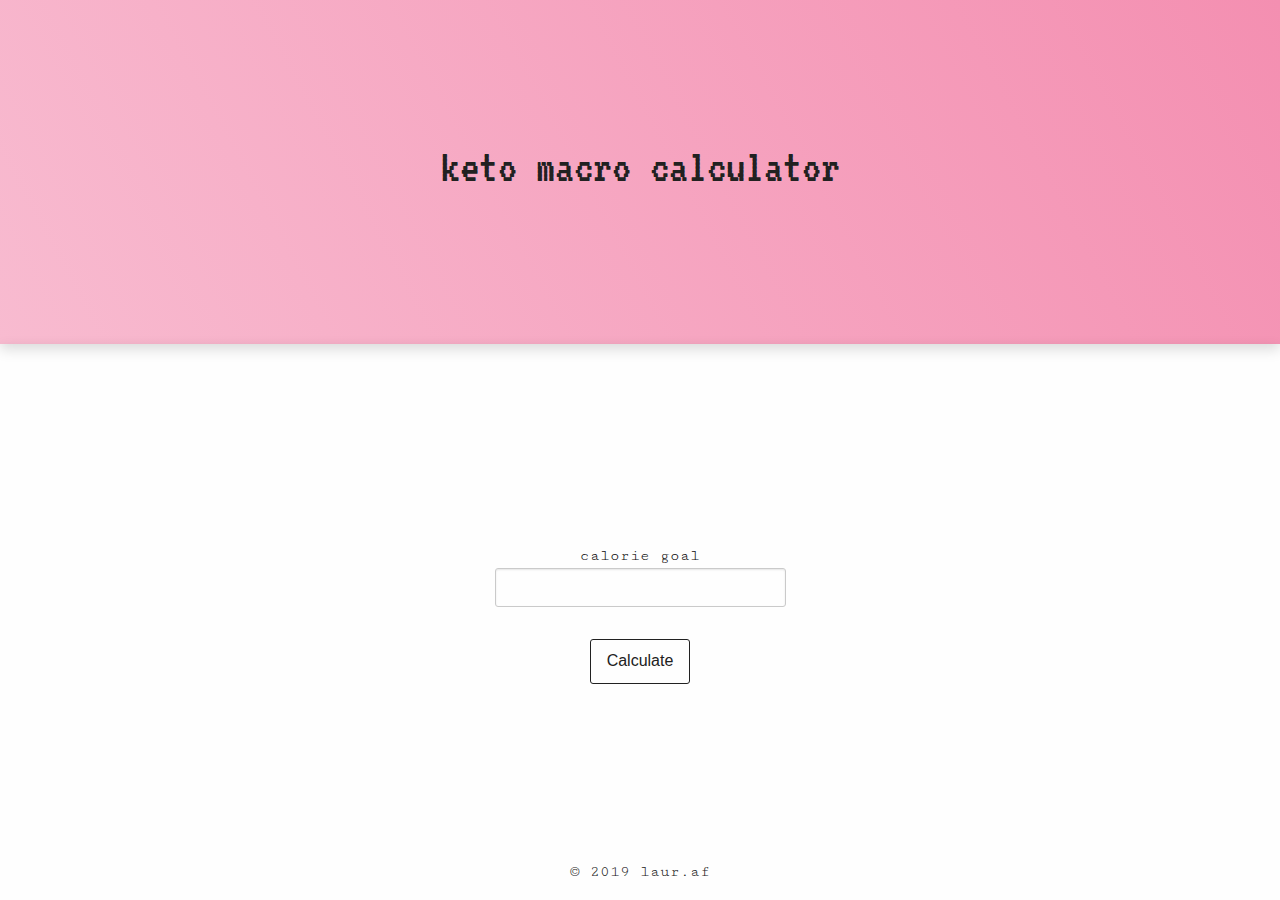
==== index.html @ 2cba4e42 "simplify code" ====
<!doctype html>
<html>
	<head>
		<meta charset="utf-8">
		<meta http-equiv="x-ua-compatible" content="ie=edge">
		<meta name="viewport" content="width=device-width, initial-scale=1.0">
		<title>Keto Macro Calculator</title>
		<meta name="description" content="Use this tool to calculate your ideal ratios of fat, protein, and carbs for the keto diet.">
		<link rel="stylesheet" href="css/foundation.css">
		<link rel="stylesheet" href="css/app.css">
		<link rel='shortcut icon' href='' type='image/x-icon'/ >
		<link href="https://fonts.googleapis.com/css?family=Cutive+Mono|VT323" rel="stylesheet">
		<meta class="foundation-mq">
		<script language="JavaScript">
			var calculate = function() {
				var calories = $("#calories").val();
				var fat_grams = (Math.round((calories * .75)/9))
				var protein_grams = (Math.round((calories * .20)/4))
				var carb_grams = (Math.round((calories * .05)/4))
				document.getElementById("macro-goals").innerText = "You should eat " + fat_grams + "g fat, " + protein_grams + "g protein, and " + carb_grams + "g carbs.";
			}
		</script>
	</head>
	<body>
		<!--hero-->
		<section class="section" id="hero">
			<div class="inner">
				<div class="row">
					<div class="large-12 columns text-center">
						<div class="hero-text">
							<h1 class="hero-title">keto macro calculator</h1>
						</div>
					</div>
				</div>
			</div>
		</section>
		<!--calculator-->
		<section class="section" id="services">
			<div class="inner">
				<div class="row">
					<div class="large-12 columns text-center">
						<div id="bmi-calculator" class="calculator">
							<span>calorie goal</span>
							<input type="number" id="calories">
							<div class="row">
								<button class="button" onclick="calculate()">Calculate</button>
							</div>
							<div class="row">
								<div id="macro-goals">				
							</div>
							</div>
							</div>
						</div>
					</div>
				</div>
			</div>
		</section>
		<!--footer-->
		<section class="section" id="homepage-footer">
			<div class="inner">
				<div class="row">
					<div class="large-12 columns text-center">
						<span>&copy; 2019 laur.af</span>
					</div>
				</div>
			</div>
		</section>
		<!--scripts-->
		<script src="js/vendor/jquery.js"></script>
		<script src="js/vendor/what-input.js"></script>
		<script src="js/vendor/foundation.js"></script>
		<script src="js/app.js"></script>
	</body>
</html>
---- css/app.css ----
body {
	font-family: 'Cutive Mono', monospace;
	overflow-x: hidden;
}
a {
	cursor: pointer;
}
h1, h2, h3, h4, h5, h6 {
	font-family: 'VT323', monospace;
}
h1 {
	font-weight: 300;
}
h2 {
	font-size: 1.8rem;
    margin-bottom: 0;
}
h3 {
	font-weight: 300;
	font-size: 1.469rem;
	margin-top: 1.618rem;
}
.button {
	border: 1px solid #212121;
	color: #212121;
	font-size: 1rem;
	margin: 1rem .618rem;
	margin-left: 1rem;
	background-color: transparent;
}
.button:hover {
	background-color: #F48FB1;
	color: #212121;
}
/*sections*/
section.section {
	padding: 2rem;
    box-shadow: 0 5px 13px rgba(0,0,0,.15);
    display: table;
    width: 100%;
}
section.section .inner {
	display: table-cell;
	vertical-align: middle;
}
section.section .lead-in-text {
	padding-top: 1.618rem;
}
.pink-background {
	background-color: #fce4ec;
}
/* header */
section#header {
	z-index: 3;
	position: fixed;
    background-color: #F8BBD0;
    width: 100%;
    padding: 1rem;
    height: 77px;
    box-shadow: 0 5px 13px rgba(0,0,0,.0618);
}
section#header img {
	height: 35px;
    margin-right: .618rem;
}
section#header .button {
	margin: 0 0 0 1rem;
}

section#header .header-title {
	line-height: 45px;
	font-size: 1.382rem;
	font-family: 'VT323', monospace;
	font-size: 1.618rem;
}
/* hero */
section#hero {
	background-image:linear-gradient(61.8deg, #F8BBD0, #F48FB1);
	color: #212121;
	/* padding-top: 77px; */
	min-height: 38.2vh
}
section#hero .geometric-shape img {
	height: 188px;
	margin-top: 2rem;
}

section#hero .hero-title {
	/* margin-top: -1rem; */
}
/*bmi calculator*/
section#services {
	min-height: 61.8vh
}

#bmi-calculator {
	max-width: 30%;
	margin-left: auto;
	margin-right: auto;
}
@media (max-width: 641px){
	#bmi-calculator {
		max-width: 80%;
	}
}

#bmi-calculator button {
	margin-left: auto;
	margin-right: auto;
}
#bmi-calculator #bmi {
	margin-left: auto;
	margin-right: auto;
}

/*footer*/
section#homepage-footer {
	padding: 1rem;
	color: #212121;
	background-color: #fefefe;
	margin-top: -56px;
	position: sticky;
	box-shadow: none;
}


/* mobile */
@media (max-width: 1024px){
	h3 {
		font-size: 1.3rem;
	}
@media (max-width: 641px){
	h2 {
		font-size: 1.618rem;
	}
	section#hero .hero-title {
		font-size: 2.382rem;
	}
}
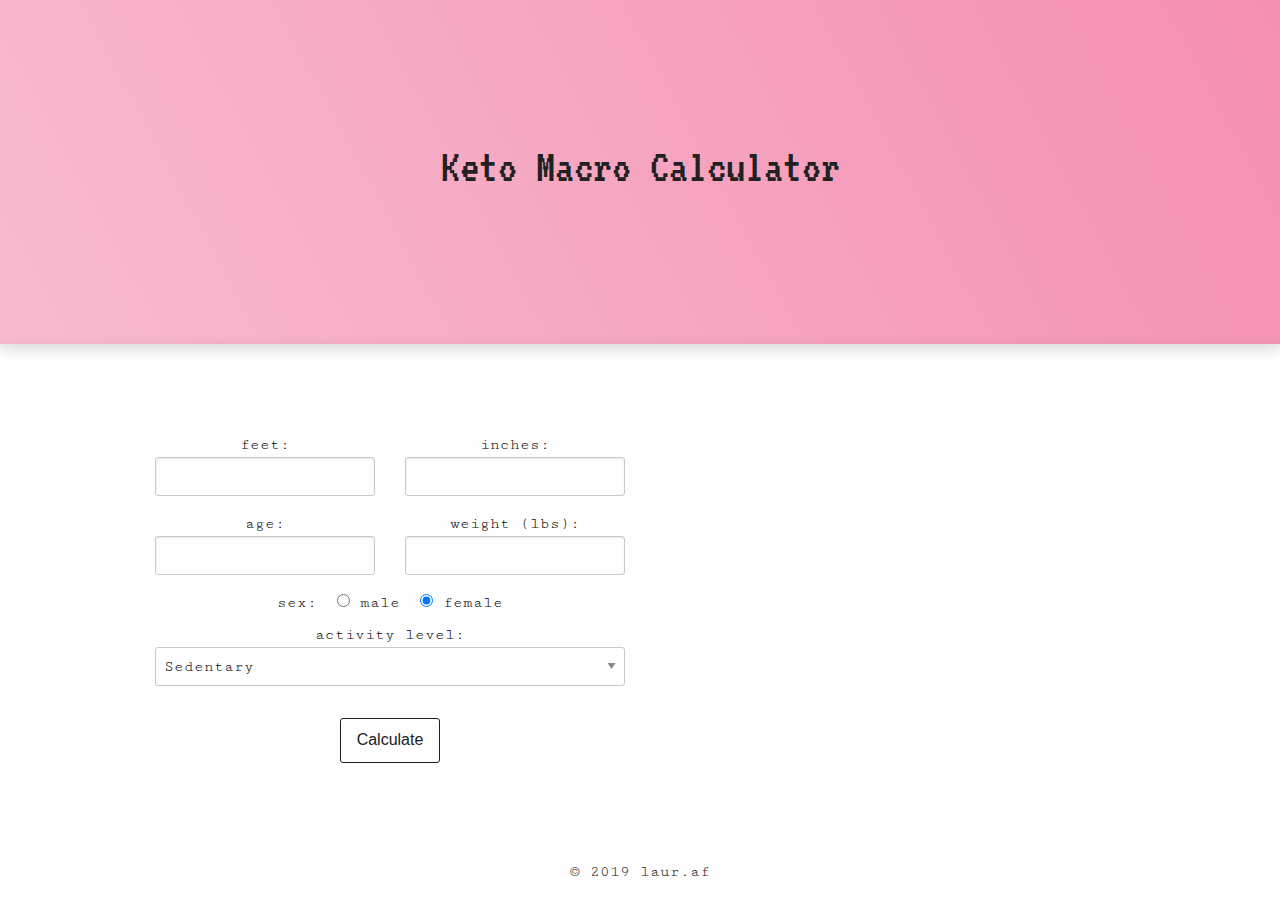
==== commit 037dbe15: "make calculator index" ====
--- a/index.html
+++ b/index.html
@@ -12,12 +12,61 @@
 		<link href="https://fonts.googleapis.com/css?family=Cutive+Mono|VT323" rel="stylesheet">
 		<meta class="foundation-mq">
 		<script language="JavaScript">
+			//universal conversions
+			var insToCms = function(ins){
+				return parseInt(ins) * 2.54;
+			}
+			var cmsToIns = function(cms){
+				return parseInt(cms) / 2.54;
+			}
+			var lbsToKgs = function(lbs, d){
+				return (parseInt(lbs) / 2.205).toFixed(d);
+			}
+			var kgsToLbs = function(kgs, d){
+				return (parseInt(kgs) * 2.205).toFixed(d);
+			}
+			//calculator
 			var calculate = function() {
-				var calories = $("#calories").val();
+				//inputs
+				var weight = $("#weight").val();
+				var feet = $("#feet").val();
+				var inches = $("#inches").val();
+				var age = $("#age").val();
+				//conversions
+				var height_cm = insToCms((parseInt(feet) * 12) + parseInt(inches));
+				var weight_kg = lbsToKgs(weight, 2);
+				//calculate bmr based on sex
+				var male = document.getElementById("male");
+				var female = document.getElementById("female");
+				if (male.checked){
+    				var bmr_calories = Math.round(66 + (height_cm * 5) + (weight_kg * 13.7) - (age * 6.8));
+				} else if (female.checked) {
+    				var bmr_calories = Math.round(655 + (height_cm * 1.8) + (weight_kg * 9.6) - (age * 4.7));
+				}
+				//calculate maintenance calories based on activity level
+				var activity = document.getElementById("activity").value;
+				if (activity == 'sedentary'){
+					var calories = Math.round(bmr_calories * 1.2);
+				} else if (activity == 'lightly'){
+					var calories = Math.round(bmr_calories * 1.375);
+				} else if (activity == 'moderately'){
+					var calories = Math.round(bmr_calories * 1.55);
+				} else if (activity == 'very'){
+					var calories = Math.round(bmr_calories * 1.725);
+				} else if (activity == 'athlete'){
+					var calories = Math.round(bmr_calories * 1.9);
+				}
+				//calculate macros based on calories
 				var fat_grams = (Math.round((calories * .75)/9))
 				var protein_grams = (Math.round((calories * .20)/4))
 				var carb_grams = (Math.round((calories * .05)/4))
-				document.getElementById("macro-goals").innerText = "You should eat " + fat_grams + "g fat, " + protein_grams + "g protein, and " + carb_grams + "g carbs.";
+				//print results
+				document.getElementById("results").innerText = `
+					Maintenance: ${calories} cals
+					Fat: ${fat_grams}g
+					Protein: ${protein_grams}g
+					Carbs: ${carb_grams}g
+				`;			
 			}
 		</script>
 	</head>
@@ -28,7 +77,7 @@
 				<div class="row">
 					<div class="large-12 columns text-center">
 						<div class="hero-text">
-							<h1 class="hero-title">keto macro calculator</h1>
+							<h1 class="hero-title">Keto Macro Calculator</h1>
 						</div>
 					</div>
 				</div>
@@ -38,17 +87,55 @@
 		<section class="section" id="services">
 			<div class="inner">
 				<div class="row">
-					<div class="large-12 columns text-center">
+					<div class="large-6 small-12 columns text-center">
 						<div id="bmi-calculator" class="calculator">
-							<span>calorie goal</span>
-							<input type="number" id="calories">
 							<div class="row">
-								<button class="button" onclick="calculate()">Calculate</button>
+								<div class="large-6 columns text-center">
+									<span>feet:</span>
+									<input type="number" id="feet">
+								</div>
+								<div class="large-6 columns text-center">
+									<span>inches:</span>
+									<input type="number" id="inches">
+								</div>
+								</div>
+								<div class="row">
+									<div class="large-6 columns text-center">
+										<span>age:</span>
+										<input type="number" id="age">
+									</div>
+									<div class="large-6 columns text-center">
+										<span>weight (lbs):</span>
+										<input type="number" id="weight">
+									</div>
+								</div>
+								<div class="row">
+									<div class="large-12 columns text-center">
+										<span>sex:</span>
+										<input type="radio" name="sex" value="male" id="male" checked><span>male</span>
+										<input type="radio" name="sex" value="female" id="female" checked><span>female</span>
+									</div>
+								</div>
+								<div class="row">
+									<div class="large-12 columns text-center">
+										<span>activity level:</span>
+										<select id="activity">
+											<option value="sedentary" id="sedentary">Sedentary</option>
+											<option value="lightly" id="lightly">Lightly Active</option>
+											<option value="moderately" id="moderately">Moderately Active</option>
+											<option value="very" id="very">Very Active</option>
+											<option value="athlete" id="athlete">Athlete</option>
+										</select>
+									</div>
+								</div>
+								<div class="row">
+									<button class="button" onclick="calculate()">Calculate</button>
+								</div>
 							</div>
+						</div>
+						<div class="large-6 small-12 columns text-left">
 							<div class="row">
-								<div id="macro-goals">				
-							</div>
-							</div>
+								<div id="results"></div>
 							</div>
 						</div>
 					</div>
--- a/css/app.css
+++ b/css/app.css
@@ -88,19 +88,20 @@
 section#hero .hero-title {
 	/* margin-top: -1rem; */
 }
-/*bmi calculator*/
+/*calculator*/
 section#services {
 	min-height: 61.8vh
 }
 
 #bmi-calculator {
-	max-width: 30%;
+	max-width: 100%;
 	margin-left: auto;
 	margin-right: auto;
+	padding-bottom: 2rem;
 }
 @media (max-width: 641px){
 	#bmi-calculator {
-		max-width: 80%;
+		max-width: 100%;
 	}
 }
 
@@ -113,13 +114,19 @@
 	margin-right: auto;
 }
 
+input[type='radio']{
+	margin: 0 .618rem 1rem;
+}
+#results {
+	padding: 0 2rem 2rem 2rem;
+}
 /*footer*/
 section#homepage-footer {
 	padding: 1rem;
 	color: #212121;
 	background-color: #fefefe;
 	margin-top: -56px;
-	position: sticky;
+	/* position: sticky; */
 	box-shadow: none;
 }
 
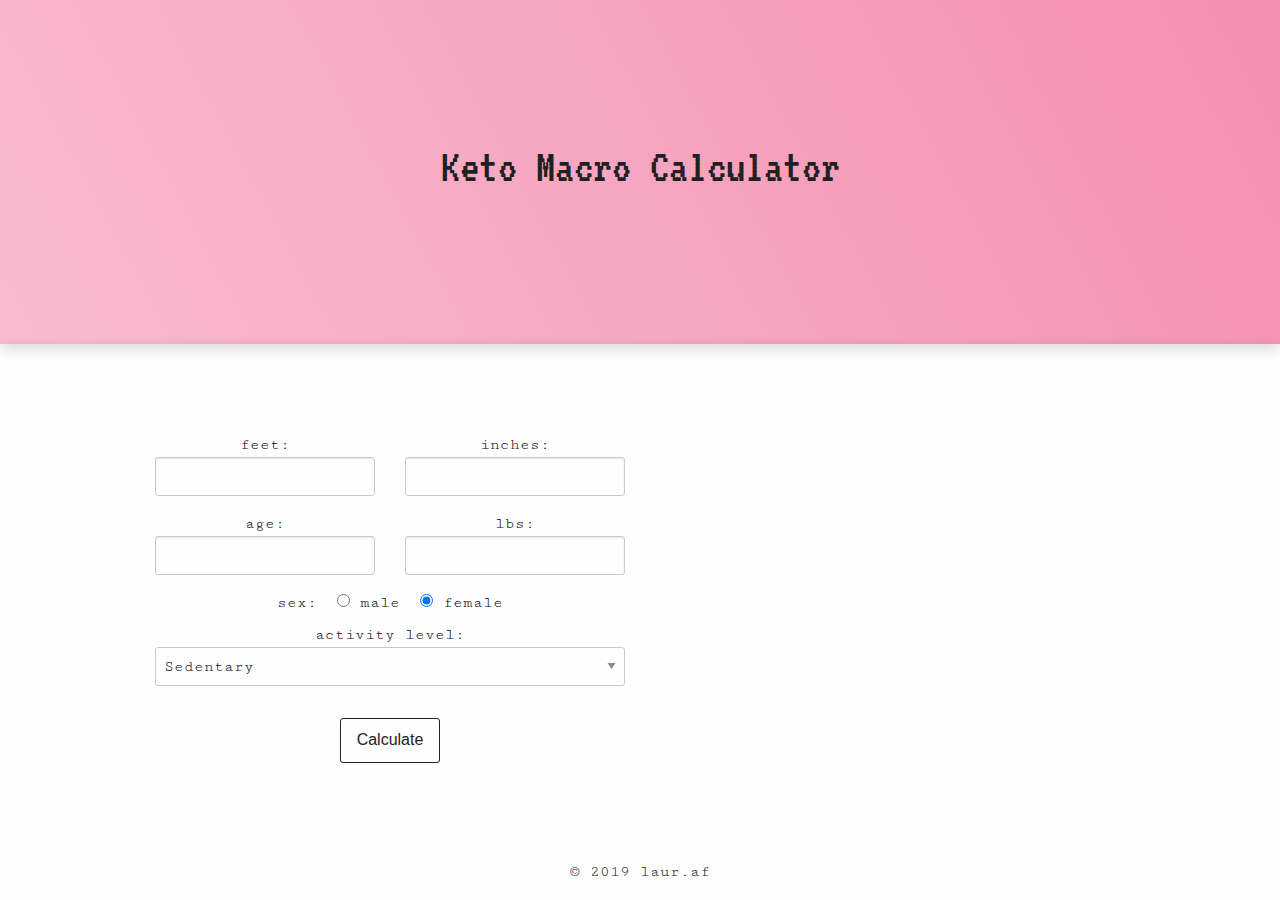
==== commit f25f2535: "updated lbs" ====
--- a/index.html
+++ b/index.html
@@ -105,7 +105,7 @@
 										<input type="number" id="age">
 									</div>
 									<div class="large-6 columns text-center">
-										<span>weight (lbs):</span>
+										<span>lbs:</span>
 										<input type="number" id="weight">
 									</div>
 								</div>
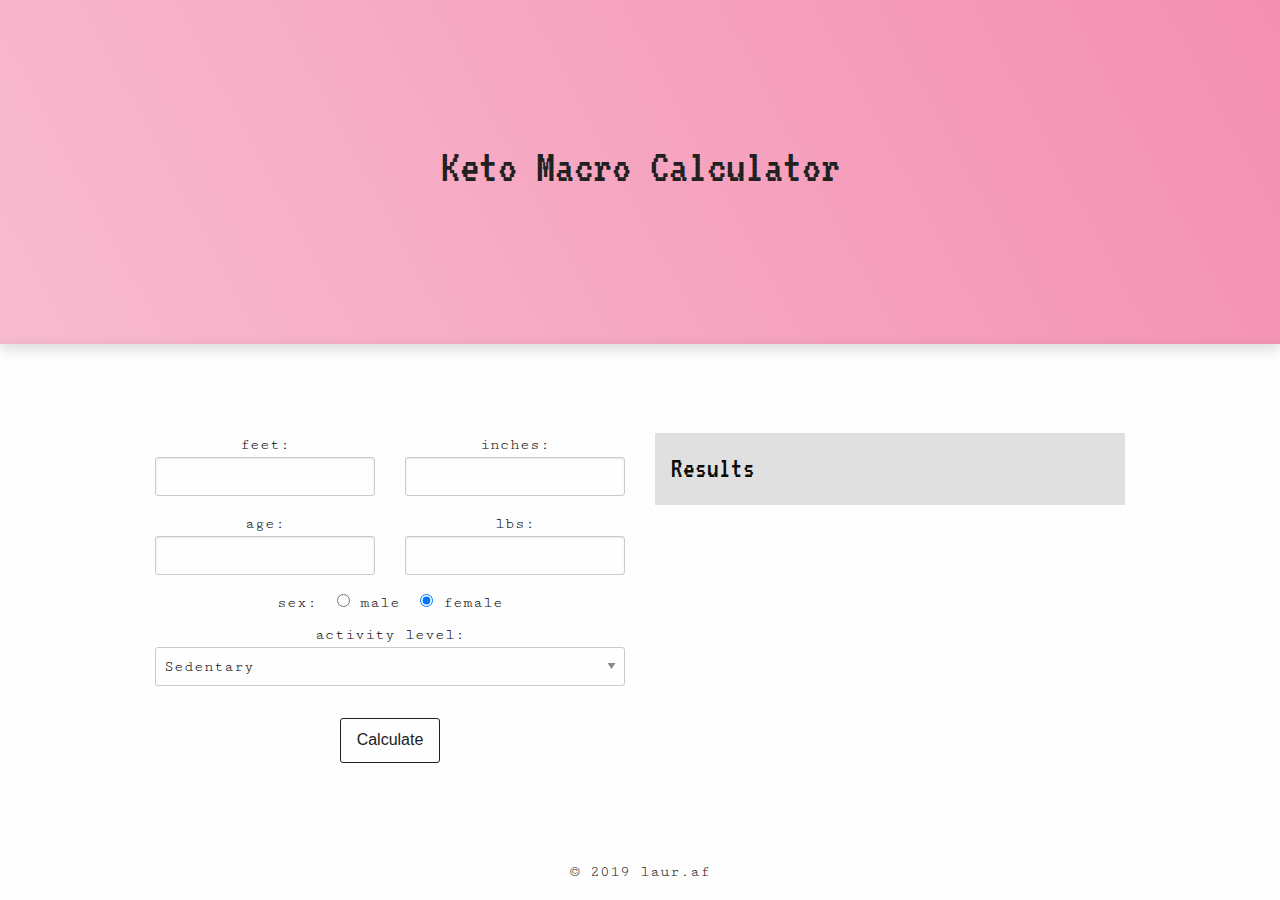
==== commit 5afccb30: "styling" ====
--- a/index.html
+++ b/index.html
@@ -134,7 +134,8 @@
 							</div>
 						</div>
 						<div class="large-6 small-12 columns text-left">
-							<div class="row">
+							<div class="results-area">
+								<h2>Results</h2>
 								<div id="results"></div>
 							</div>
 						</div>
--- a/css/app.css
+++ b/css/app.css
@@ -118,7 +118,13 @@
 	margin: 0 .618rem 1rem;
 }
 #results {
-	padding: 0 2rem 2rem 2rem;
+	/* padding: 0 2rem 2rem 2rem; */
+}
+.results-area {
+	padding: 1rem;
+	margin-bottom: 2rem;
+	/* background-color: #F5F5F5; */
+	background-color:#E0E0E0; 
 }
 /*footer*/
 section#homepage-footer {
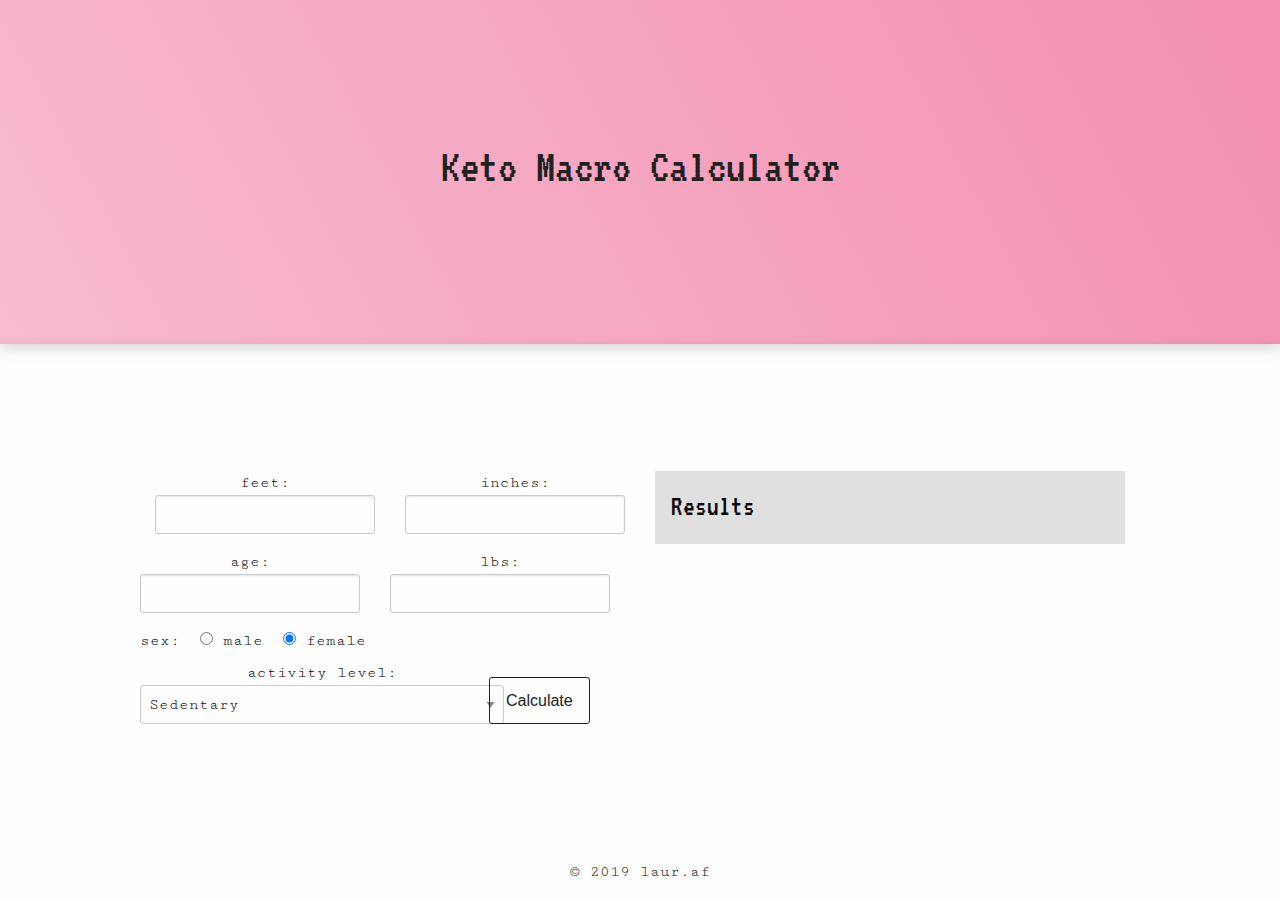
==== commit d463e861: "clean up divs" ====
--- a/index.html
+++ b/index.html
@@ -98,7 +98,6 @@
 									<span>inches:</span>
 									<input type="number" id="inches">
 								</div>
-								</div>
 								<div class="row">
 									<div class="large-6 columns text-center">
 										<span>age:</span>
@@ -133,11 +132,11 @@
 								</div>
 							</div>
 						</div>
-						<div class="large-6 small-12 columns text-left">
-							<div class="results-area">
-								<h2>Results</h2>
-								<div id="results"></div>
-							</div>
+					</div>
+					<div class="large-6 small-12 columns text-left">
+						<div class="results-area">
+							<h2>Results</h2>
+							<div id="results"></div>
 						</div>
 					</div>
 				</div>
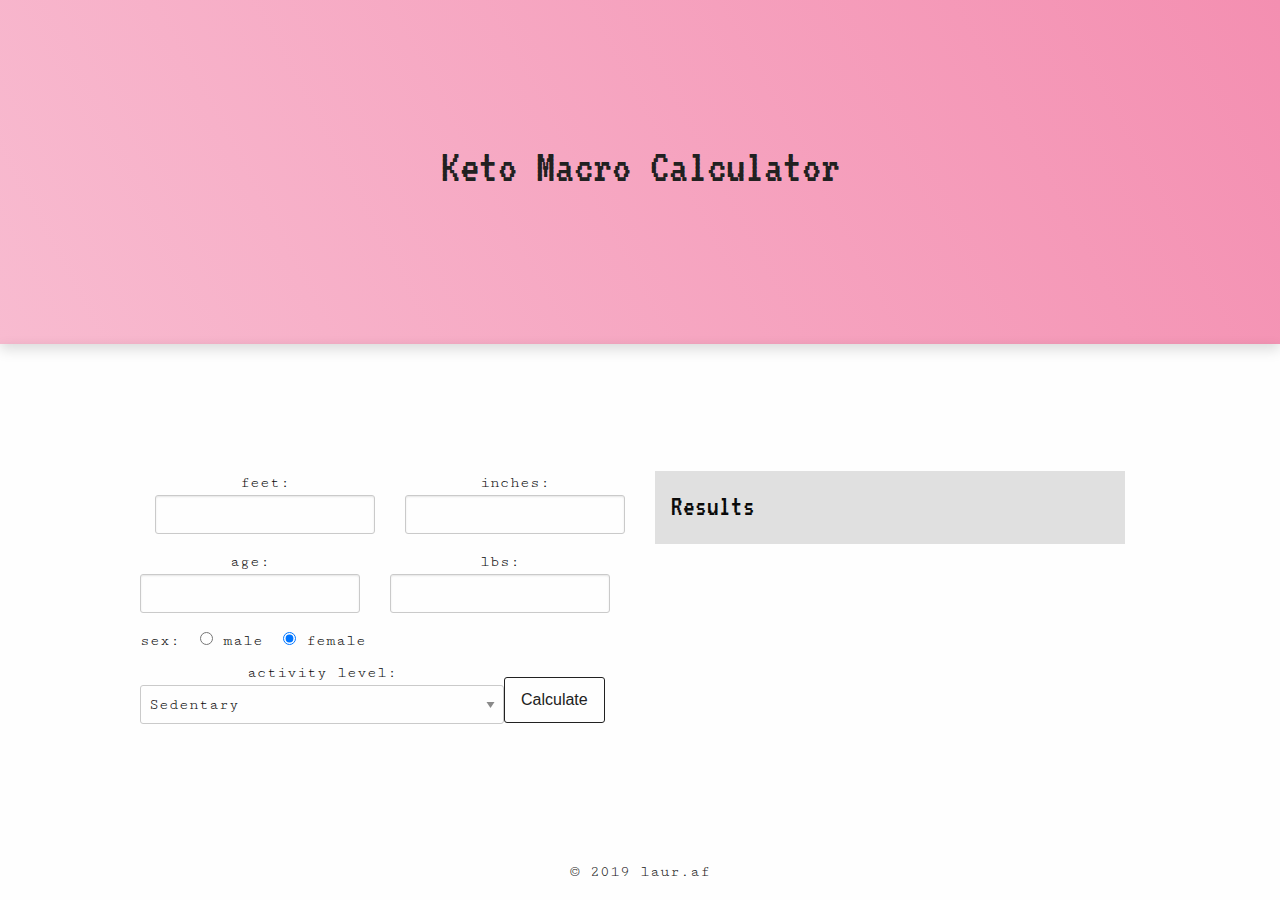
==== commit 1eae220a: "fix columns on button" ====
--- a/index.html
+++ b/index.html
@@ -128,7 +128,9 @@
 									</div>
 								</div>
 								<div class="row">
-									<button class="button" onclick="calculate()">Calculate</button>
+									<div class="large-12 columns text-center">
+										<button class="button" onclick="calculate()">Calculate</button>
+									</div>
 								</div>
 							</div>
 						</div>
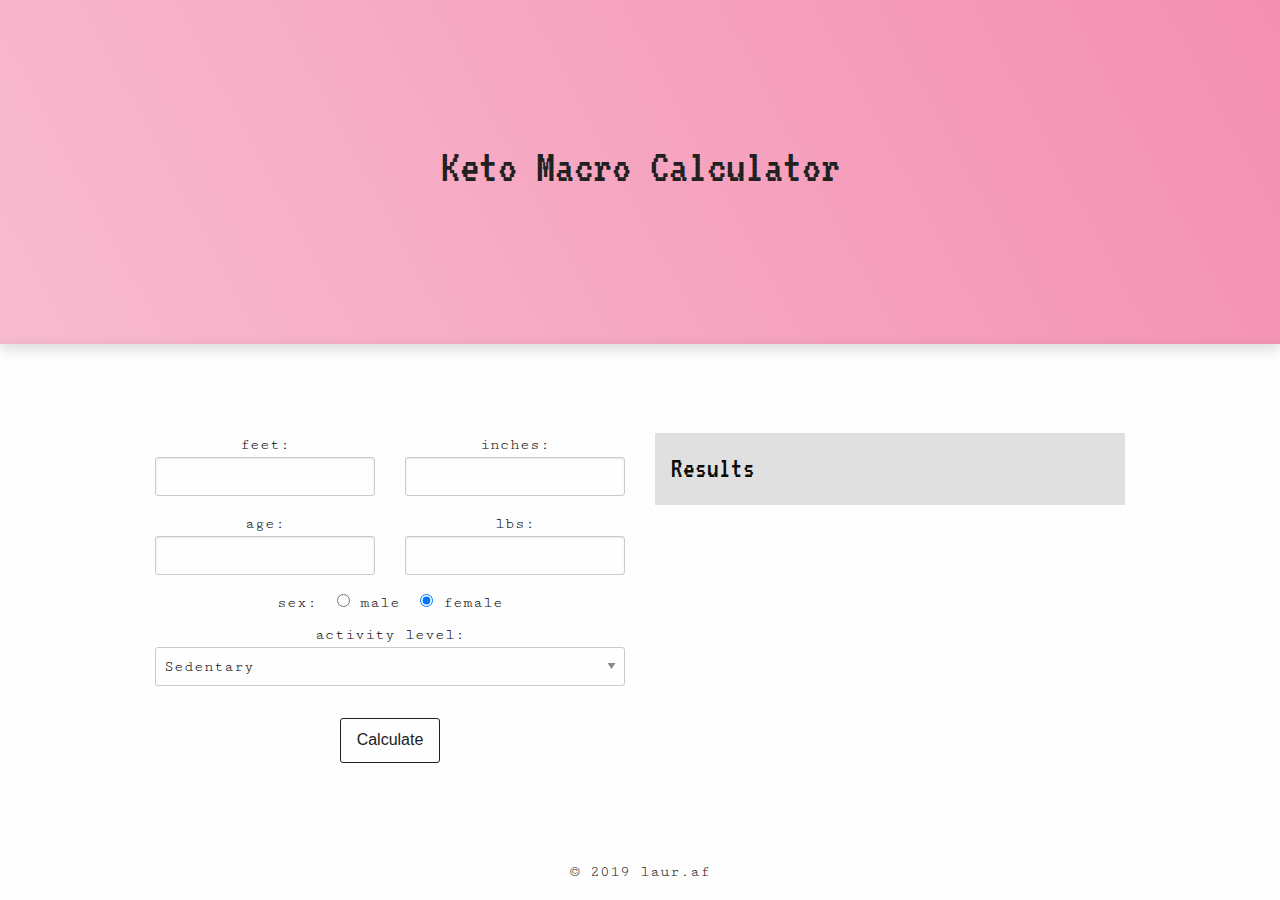
==== commit 630847ff: "clean up divs again" ====
--- a/index.html
+++ b/index.html
@@ -98,39 +98,39 @@
 									<span>inches:</span>
 									<input type="number" id="inches">
 								</div>
-								<div class="row">
-									<div class="large-6 columns text-center">
-										<span>age:</span>
-										<input type="number" id="age">
-									</div>
-									<div class="large-6 columns text-center">
-										<span>lbs:</span>
-										<input type="number" id="weight">
-									</div>
+							</div>
+							<div class="row">
+								<div class="large-6 columns text-center">
+									<span>age:</span>
+									<input type="number" id="age">
 								</div>
-								<div class="row">
-									<div class="large-12 columns text-center">
-										<span>sex:</span>
-										<input type="radio" name="sex" value="male" id="male" checked><span>male</span>
-										<input type="radio" name="sex" value="female" id="female" checked><span>female</span>
-									</div>
+								<div class="large-6 columns text-center">
+									<span>lbs:</span>
+									<input type="number" id="weight">
 								</div>
-								<div class="row">
-									<div class="large-12 columns text-center">
-										<span>activity level:</span>
-										<select id="activity">
-											<option value="sedentary" id="sedentary">Sedentary</option>
-											<option value="lightly" id="lightly">Lightly Active</option>
-											<option value="moderately" id="moderately">Moderately Active</option>
-											<option value="very" id="very">Very Active</option>
-											<option value="athlete" id="athlete">Athlete</option>
-										</select>
-									</div>
+							</div>
+							<div class="row">
+								<div class="large-12 columns text-center">
+									<span>sex:</span>
+									<input type="radio" name="sex" value="male" id="male" checked><span>male</span>
+									<input type="radio" name="sex" value="female" id="female" checked><span>female</span>
 								</div>
-								<div class="row">
-									<div class="large-12 columns text-center">
-										<button class="button" onclick="calculate()">Calculate</button>
-									</div>
+							</div>
+							<div class="row">
+								<div class="large-12 columns text-center">
+									<span>activity level:</span>
+									<select id="activity">
+										<option value="sedentary" id="sedentary">Sedentary</option>
+										<option value="lightly" id="lightly">Lightly Active</option>
+										<option value="moderately" id="moderately">Moderately Active</option>
+										<option value="very" id="very">Very Active</option>
+										<option value="athlete" id="athlete">Athlete</option>
+									</select>
+								</div>
+							</div>
+							<div class="row">
+								<div class="large-12 columns text-center">
+									<button class="button" onclick="calculate()">Calculate</button>
 								</div>
 							</div>
 						</div>
